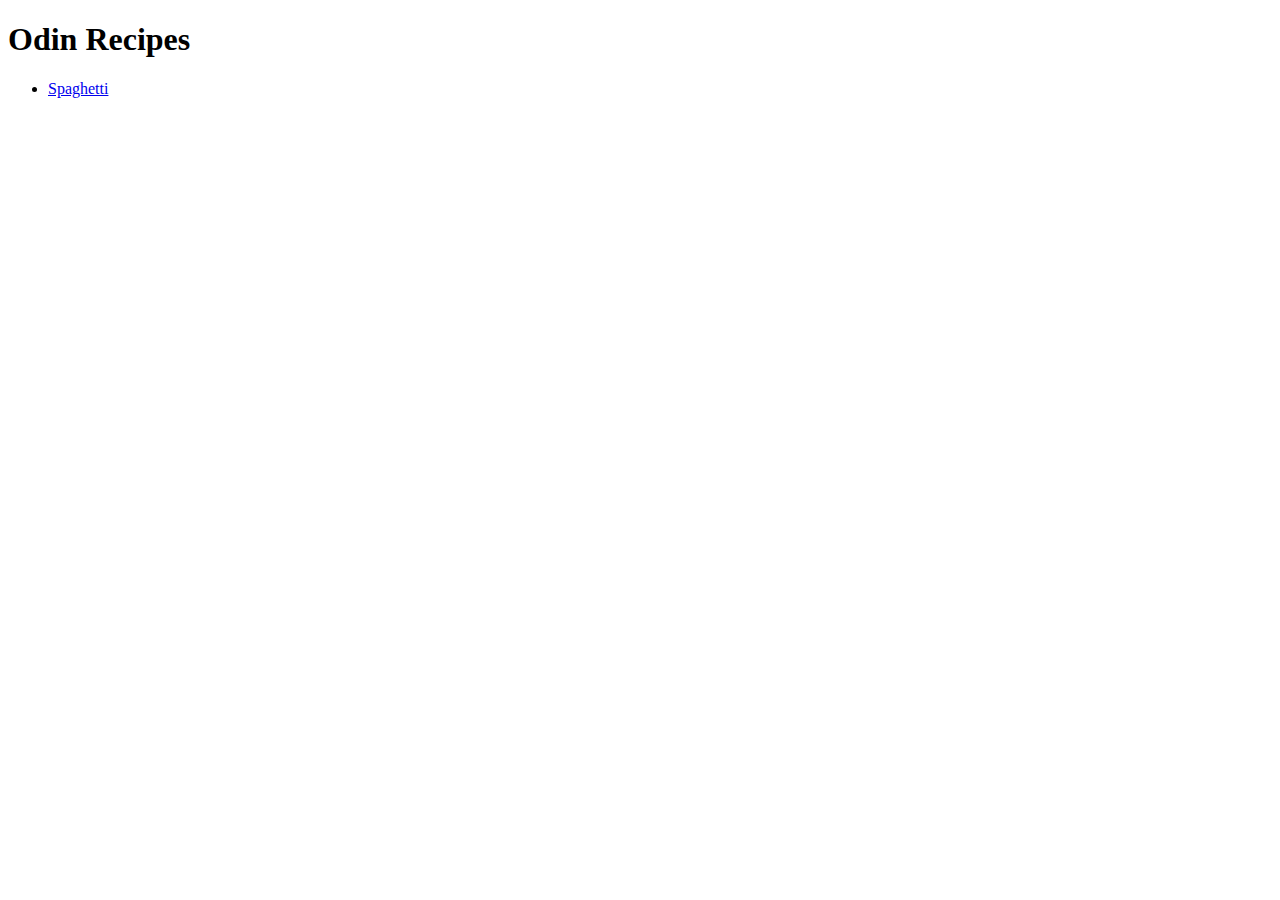
==== index.html @ 10628719 "Create initial structure" ====
<!DOCTYPE html>
<html lang="en">
<head>
    <meta charset="UTF-8">
    <meta http-equiv="X-UA-Compatible" content="IE=edge">
    <meta name="viewport" content="width=device-width, initial-scale=1.0">
    <title>Document</title>
</head>
<body>

<h1>Odin Recipes</h1>
    <ul>
        <li><a href=recipes/spaghetti.html>Spaghetti</a></li>
    
    </ul>
</body>
</html>
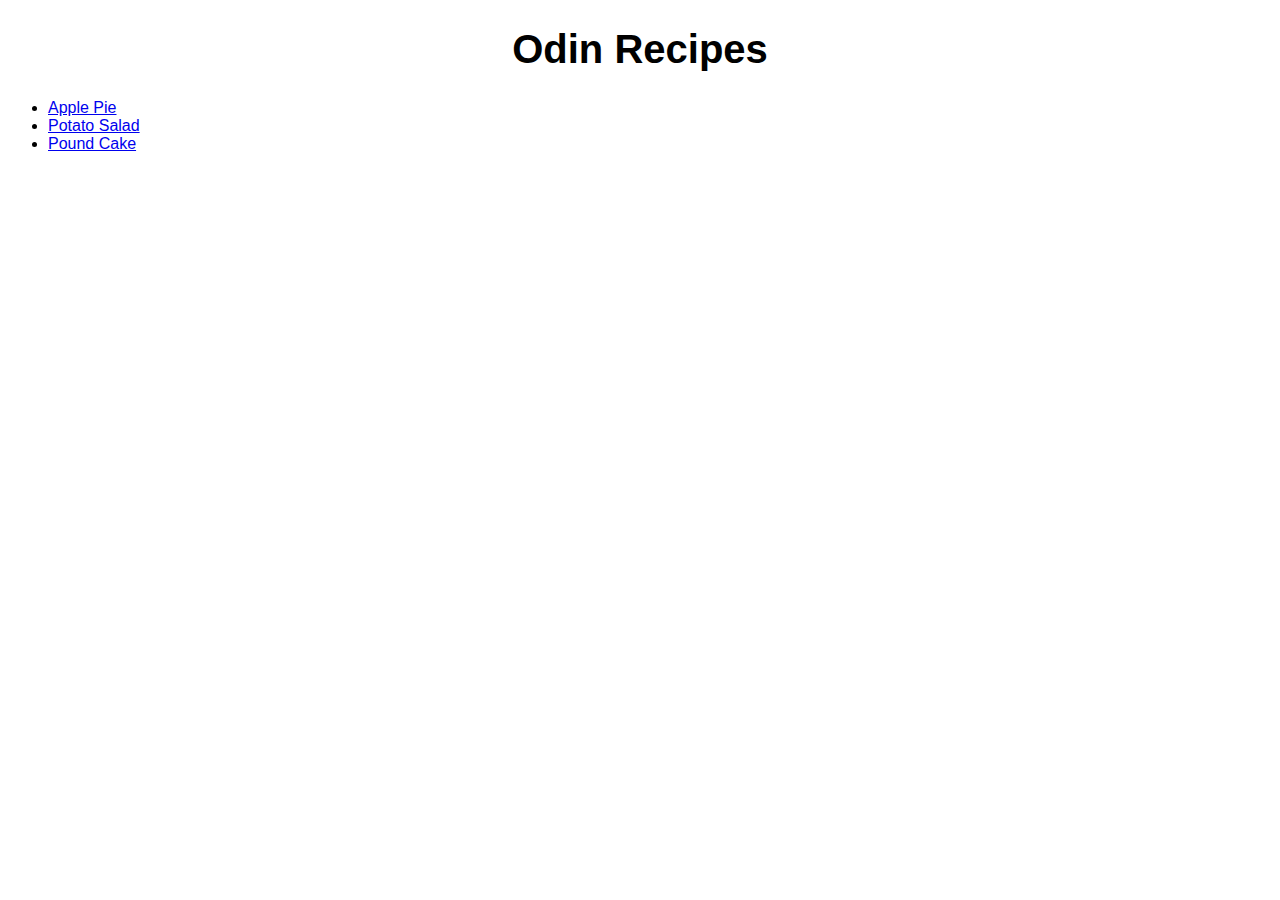
==== commit f70d64b5: "add colors and text align" ====
--- a/index.html
+++ b/index.html
@@ -4,14 +4,16 @@
     <meta charset="UTF-8">
     <meta http-equiv="X-UA-Compatible" content="IE=edge">
     <meta name="viewport" content="width=device-width, initial-scale=1.0">
+    <link rel="stylesheet" href="style.css">
     <title>Document</title>
 </head>
 <body>
 
-<h1>Odin Recipes</h1>
+<h1 id="name">Odin Recipes</h1>
     <ul>
-        <li><a href=recipes/spaghetti.html>Spaghetti</a></li>
-    
+        <li><a href=recipes/apple_pie.html>Apple Pie</a></li>
+        <li><a href=recipes/potato_salad.html>Potato Salad</a></li>
+        <li><a href=recipes/pound_cake.html>Pound Cake</a></li>
     </ul>
 </body>
 </html>--- a/style.css
+++ b/style.css
@@ -0,0 +1,25 @@
+body {
+    font-family: Helvetica, sans-serif;
+}
+
+#name {
+    text-align: center;
+    font-size: 40px;
+}
+
+.recipetitle {
+    text-align: center;
+    font-size: 40px;
+}
+
+#applepiebody {
+    color: #424242;
+}
+
+#potatosaladbody {
+    color: #B8B08D;
+}
+
+#poundcakebody {
+    color: #d69737;
+}